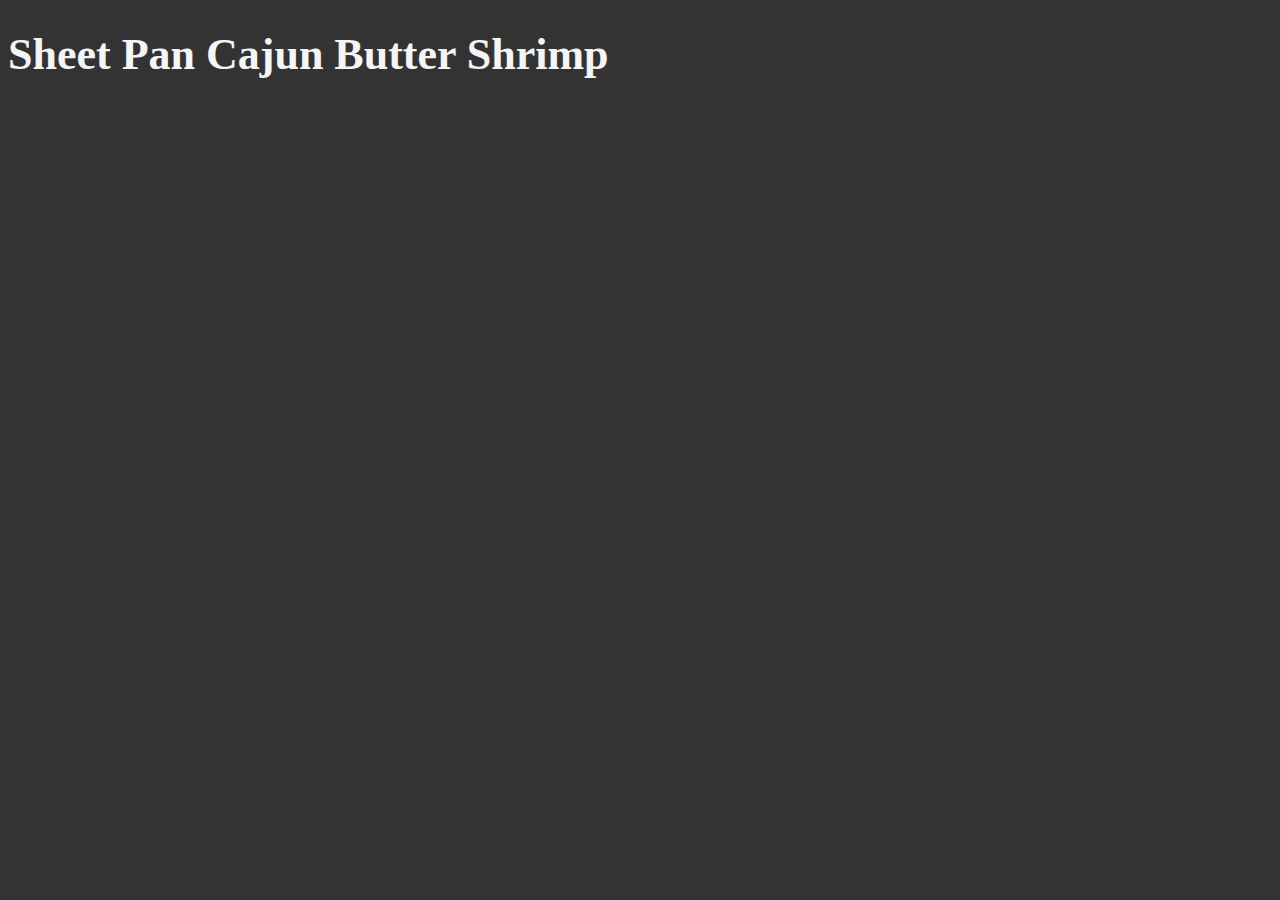
==== recipes/butter-shrimp.html @ c6ce4811 "Iteration 2 Recipe page Complete" ====
<!DOCTYPE html>
<html lang="en">
    <head>
        <meta charset="UTF-8">
        <meta name="auther" content="Lucifer">
        <title>Butter Shrimps</title>
        <link rel="stylesheet" href="../css/main.css">
    </head>
    <body>
        <header>
            <h1>Sheet Pan Cajun Butter Shrimp</h1>
            
        </header>

        <main>
            <!--* main containt-->
        </main>

        <footer>
            <!--* footer containt-->
        </footer>
    </body>
</html>
---- css/main.css ----
html {
    font-size: 22px;
    color: whitesmoke;
    background-color: #333;
}
a{
    color: yellow;
    
}
a:visited{
    color: yellowgreen;
}

a:hover{
    color: #eee;
}
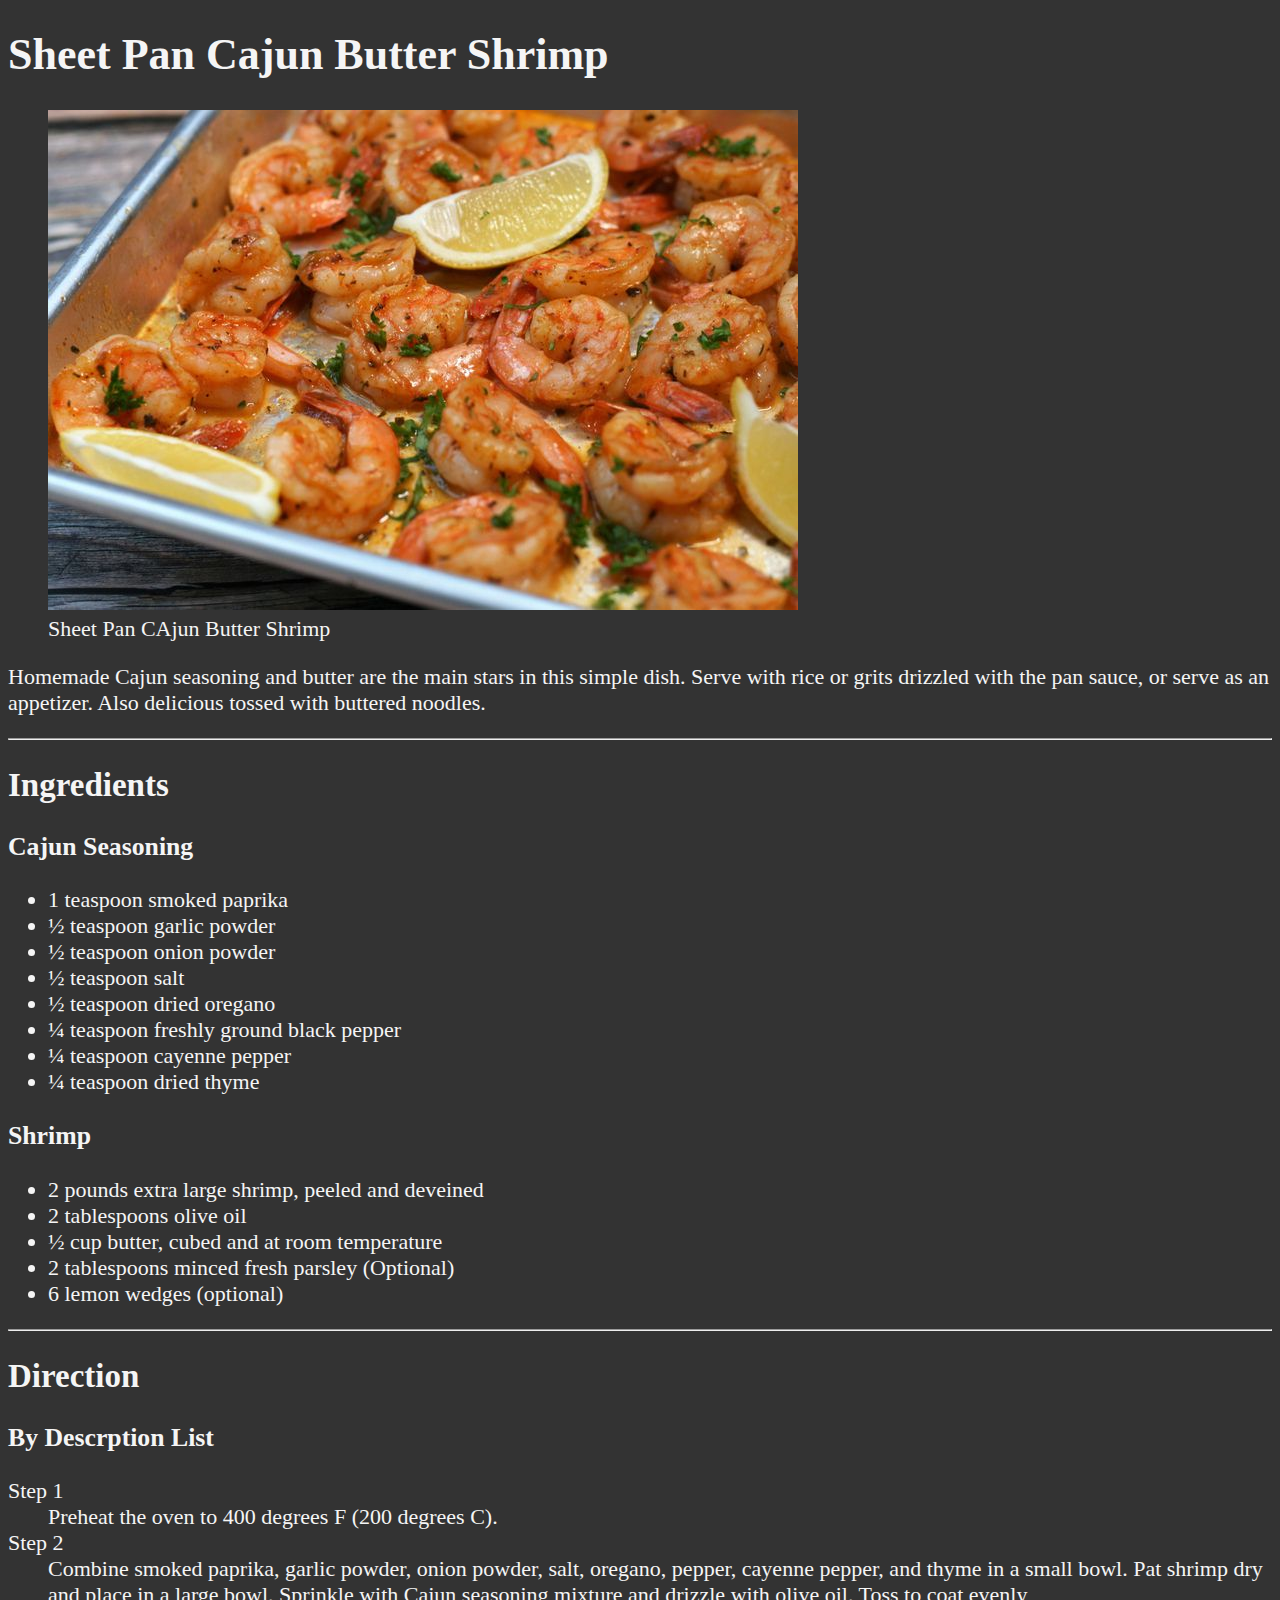
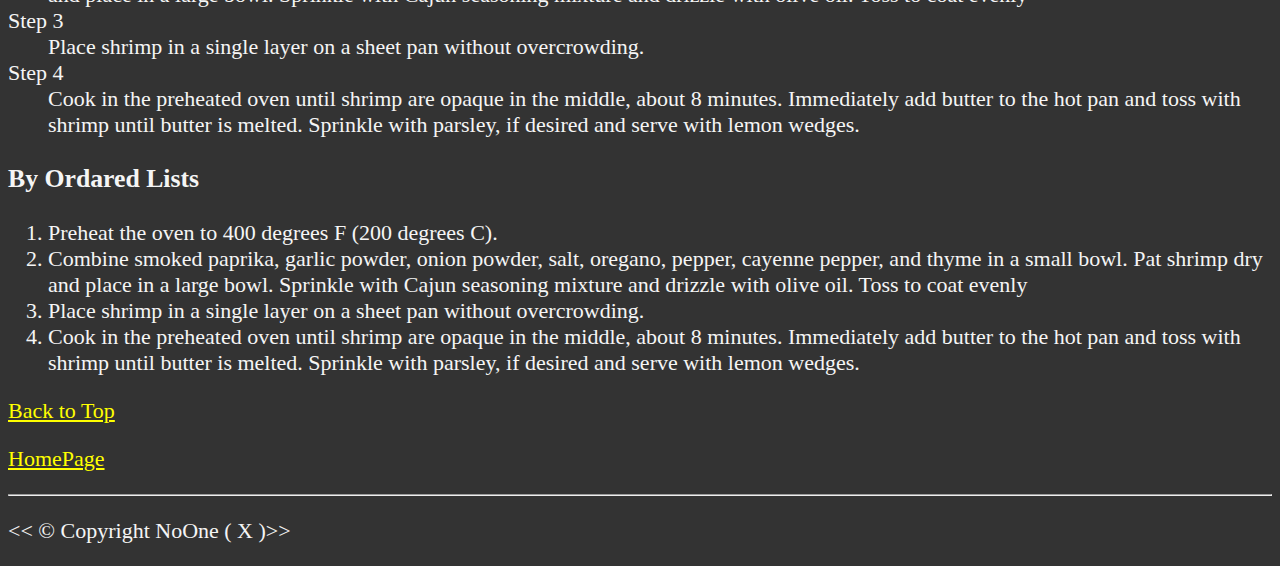
==== commit b3140818: "Iteration 3 Recipe page Complete" ====
--- a/recipes/butter-shrimp.html
+++ b/recipes/butter-shrimp.html
@@ -9,15 +9,93 @@
     <body>
         <header>
             <h1>Sheet Pan Cajun Butter Shrimp</h1>
+            <figure>
+                <img src="../images/sheetPanCajunButterShrimp.jpg" alt="sheetPanCajunButterShrimp">
+                <figcaption>Sheet Pan CAjun Butter Shrimp</figcaption>
+            </figure>
+            <p>
+                Homemade Cajun seasoning and butter are the main stars in this simple dish. Serve with rice or grits drizzled with the pan sauce, or serve as an appetizer. Also delicious tossed with buttered noodles.
+
+            </p>
             
-        </header>
+        </header><hr>
 
         <main>
             <!--* main containt-->
-        </main>
+            <article>
+                <h2>Ingredients</h2>
+                <section>
+                    <h3>Cajun Seasoning</h3>
+                    <ul>
+                        <li>1 teaspoon smoked paprika</li>
+                        <li>½ teaspoon garlic powder</li>
+                        <li>½ teaspoon onion powder</li>
+                        <li>½ teaspoon salt</li>
+                        <li>½ teaspoon dried oregano</li>
+                        <li>¼ teaspoon freshly ground black pepper</li>
+                        <li>¼ teaspoon cayenne pepper</li>
+                        <li>¼ teaspoon dried thyme</li>
+                    </ul>
+                </section>
+                <section>
+                    <h3>Shrimp</h3>
+                    <ul>
+                        <li>2 pounds extra large shrimp, peeled and deveined</li>
+                        <li>2 tablespoons olive oil</li>
+                        <li>½ cup butter, cubed and at room temperature</li>
+                        <li>2 tablespoons minced fresh parsley (Optional)</li>
+                        <li>6 lemon wedges (optional)</li>
+                    </ul>
+                </section>
+            </article><hr>
+            <article>
+                <h2>Direction</h2>
+                <section>
+                    <h3>By Descrption List</h3>
+                    <dl>
+                        <dt>Step 1</dt>
+                        <dd>Preheat the oven to 400 degrees F (200 degrees C).</dd>
+
+                        <dt>Step 2</dt>
+                        <dd>Combine smoked paprika, garlic powder, onion powder, salt, oregano, pepper, cayenne pepper, and thyme in a small bowl. Pat shrimp dry and place in a large bowl. Sprinkle with Cajun seasoning mixture and drizzle with olive oil. Toss to coat evenly
+
+                        </dd>
+
+                        <dt>Step 3</dt>
+                        <dd>Place shrimp in a single layer on a sheet pan without overcrowding.</dd>
+
+                        <dt>Step 4</dt>
+                        <dd>Cook in the preheated oven until shrimp are opaque in the middle, about 8 minutes. Immediately add butter to the hot pan and toss with shrimp until butter is melted. Sprinkle with parsley, if desired and serve with lemon wedges.
+
+                        </dd>
+                    </dl>
+                </section>
+                <section>
+                    <h3>By Ordared Lists</h3>
+                    <ol>
+                        <li>
+                            Preheat the oven to 400 degrees F (200 degrees C).
+                        </li>
+                        <li>
+                            Combine smoked paprika, garlic powder, onion powder, salt, oregano, pepper, cayenne pepper, and thyme in a small bowl. Pat shrimp dry and place in a large bowl. Sprinkle with Cajun seasoning mixture and drizzle with olive oil. Toss to coat evenly
+                        </li>
+                        <li>
+                            Place shrimp in a single layer on a sheet pan without overcrowding.
+                        </li>
+                        <li>
+                            Cook in the preheated oven until shrimp are opaque in the middle, about 8 minutes. Immediately add butter to the hot pan and toss with shrimp until butter is melted. Sprinkle with parsley, if desired and serve with lemon wedges.
+                        </li>
+                    </ol>
+                </section>
+            </article>
+            <p><a href="#">Back to Top</a></p>
+            <p><a href="../index.html">HomePage</a></p>
+
+        </main><hr>
 
         <footer>
             <!--* footer containt-->
+            <p>&lt;&lt; &copy; Copyright NoOne ( X )&gt;&gt;</p>
         </footer>
     </body>
 </html>